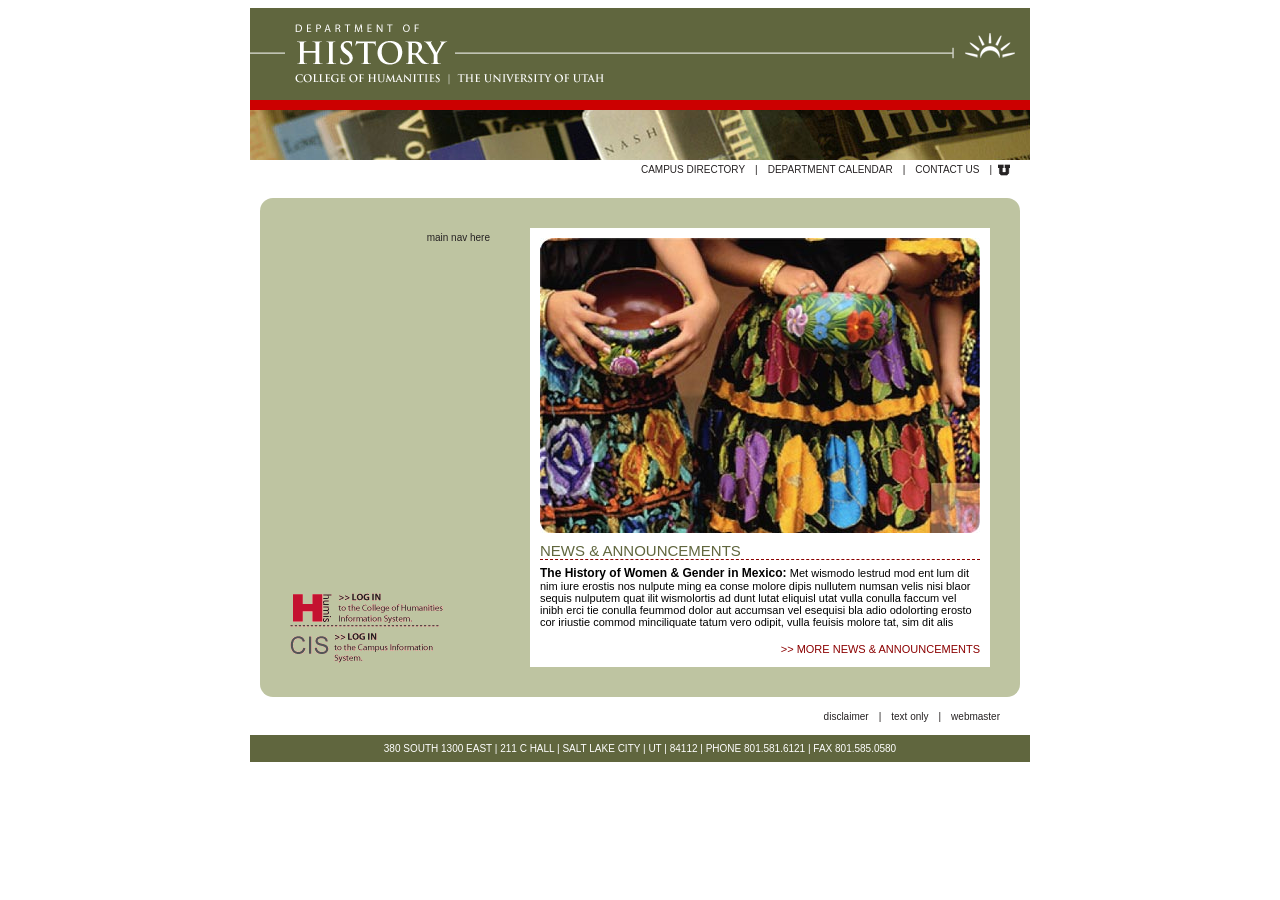
==== index.html @ b4a79374 "Version 1" ====
<!DOCTYPE html>
<html lang="en">

<head>
    <meta charset="UTF-8">
    <title>GUMIS WEB</title>
    <link rel="stylesheet" href="stylesheet.css">
</head>

<body>
<div id="parent">
    <section class="header-area">
        <img src="files/historyHome.gif" alt="University of Utah Department of History, College of Humanities" height="102" width="780"/>
    </section>

    <section class="sub-header-area">

    </section>

    <section class="main-content-area">
        <nav>
            <a href="#">campus directory</a>|
            <a href="#">department calendar</a>|
            <a href="#">contact us</a>|
            <img src="files/u_small.gif" height="12" width="12"/>
        </nav>

        <section class="brown-box">
            <div class="left-side">
                <nav>
                    main nav here
                </nav>

                <div class="links">
                    <img src="files/login-humis.gif" height="36" width="153"/>
                    <img src="files/login-cis.gif" height="30" width="143"/>
                </div>
            </div>

            <div class="right-side">
                <img src="files/women_w_pottery.jpg" alt="Women w pottery"/>
                <h4> NEWS &amp; ANNOUNCEMENTS </h4>
                <p> <strong> The History of Women & Gender in Mexico: </strong> Met wismodo lestrud mod ent lum dit nim iure erostis nos nulpute ming ea conse molore dipis nullutem numsan velis nisi blaor sequis nulputem quat ilit wismolortis ad dunt lutat eliquisl utat vulla conulla faccum vel inibh erci tie conulla feummod dolor aut accumsan vel esequisi bla adio odolorting erosto cor iriustie commod minciliquate tatum vero odipit, vulla feuisis molore tat, sim dit alis</p>
                <div class="more">
                    <a href="#" class="more">>> More news &amp; announcements </a>
                </div>
            </div>
        </section>

        <nav class="lowercase">
            <a href="#">disclaimer</a>|
            <a href="#">text only</a>|
            <a href="#">webmaster</a>
        </nav>
    </section>

    <section class="footer-area">
        380 south 1300 east | 211 c hall | salt lake city | ut | 84112 | phone 801.581.6121 | fax 801.585.0580
    </section>
</div>
</body>
</html>
---- stylesheet.css ----
body{
    font-family: Arial, Helvetica, sans-serif;
}
div#parent {
    #border: solid 1px black;
    width: 780px;
    margin: 0 auto;
}

div#parent section {
    #border: solid 1px black;
    #height: 100px;
}

section.header-area{
    height: 102px;
    justify-content: center;
}

section.sub-header-area{
    height: 50px;
    background-image: url('files/histHomepic.jpg');
    background-repeat: no-repeat;
    background-position: center;
}

section.main-content-area {
    min-height: 500px;
    display: flex;
    flex-direction: column;
    justify-content: space-between;


    nav { /* apply to all nav tags found inside () descendants of) section.main-content-area */
        min-height: 20px;
        #border: 1px dotted red;
        padding: 4px 20px;
        font-size: 10px;
        color: #262223;
        display: flex;
        justify-content: right;

        a {
            margin: 0 10px;
            text-decoration: none;
            text-transform: uppercase;
            color: #262223;

            &:hover{
                text-decoration: underline;
            }
        }

        &.lowercase {
            a {
                text-transform: lowercase;
                font-size: 10px;
                color: #262223
            }
        }

        img {
            margin-left: 6px;
        }
    }

    section.brown-box {
        background-color: #BEC4A1;
        padding: 20px;
        border-radius: 13px;
        margin: 10px;
        display: flex;

        > * {
            #border: 1px solid black;
            margin: 10px;
        }

        .left-side {
            width: 35%;
            display: flex;
            flex-direction: column;
            justify-content: space-between;

            > * {
                #border: 2px solid black;
            }

            nav {
                min-height: 60%;
            }

        }
        .right-side {
            width: 65%;
            background-color: white;
            padding: 10px;

            img {
                margin-bottom: -15px;
            }

            h4 {
                margin-bottom: -5px;
            }

            p {
                strong{
                    font-size: 12px;
                }
                font-size: 11px;
                font-family: Arial, Helvetica, sans-serif;
            }

            div.more {
                text-align: right;
                a {
                    color: darkred;
                    text-decoration: none;
                    text-transform: uppercase;
                    font-size: 11px;

                    &:hover {
                        text-decoration: underline;
                    }
                }
            }
        }
    }
}
section.footer-area {
    background-color: #60663E;
    font-family: Arial, Helvetica, sans-serif;
    text-align: center;
    color:white;
    text-transform: uppercase;
    font-size: 10px;
    padding: 8px 0;
}

h4 {
    color: #60663E;
    font-family: Arial, Helvetica, sans-serif;
    border-bottom: 1px dashed darkred;
    font-weight: unset;
    font-size: 15px;
}
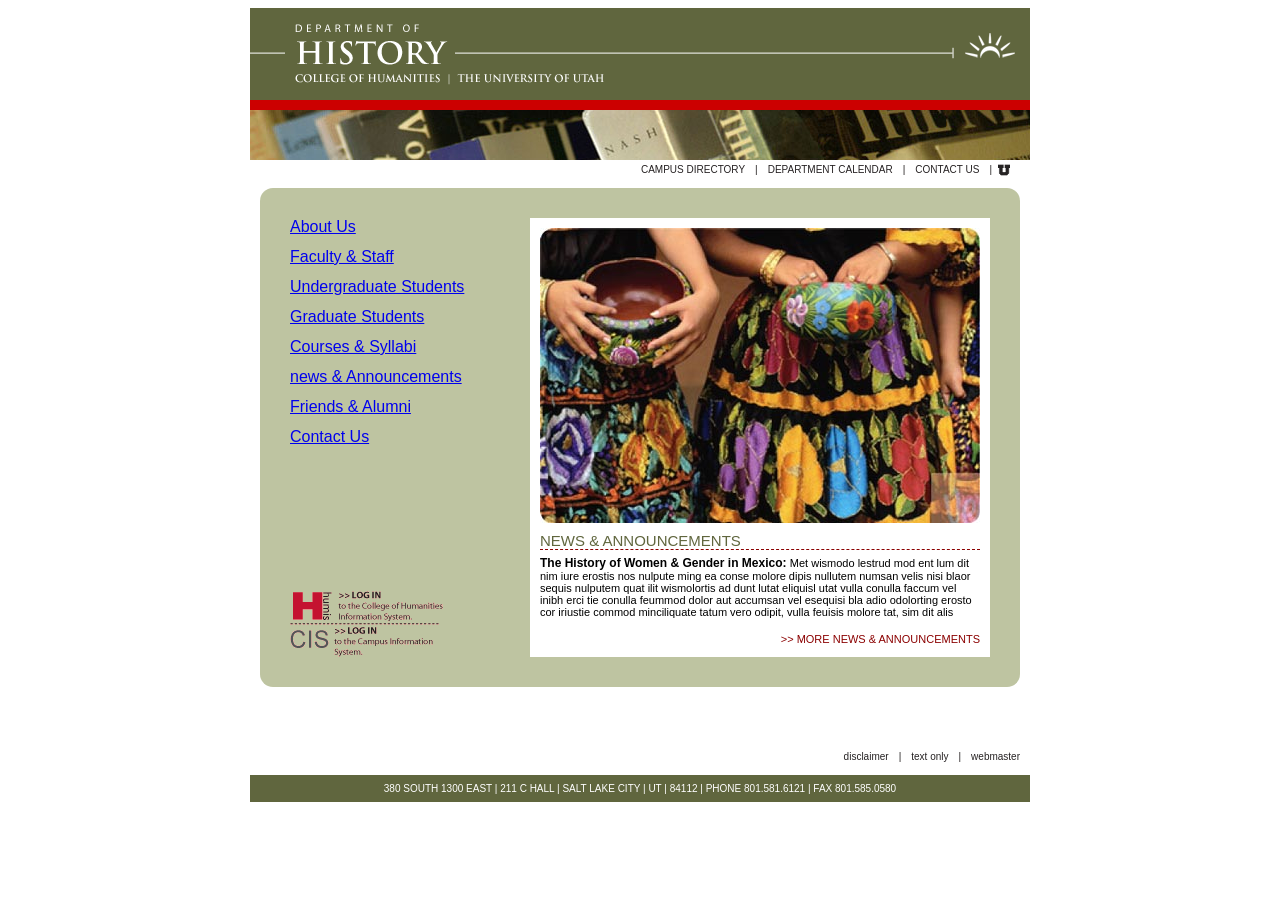
==== commit ad6d6399: "Added Main Nav Links, Fixed some of the formatting." ====
--- a/index.html
+++ b/index.html
@@ -3,14 +3,15 @@
 
 <head>
     <meta charset="UTF-8">
-    <title>GUMIS WEB</title>
+    <title>HUMIS WEB</title>
     <link rel="stylesheet" href="stylesheet.css">
 </head>
 
 <body>
 <div id="parent">
     <section class="header-area">
-        <img src="files/historyHome.gif" alt="University of Utah Department of History, College of Humanities" height="102" width="780"/>
+        <img src="files/historyHome.gif" alt="University of Utah Department of History, College of Humanities"
+             height="102" width="780"/>
     </section>
 
     <section class="sub-header-area">
@@ -18,36 +19,47 @@
     </section>
 
     <section class="main-content-area">
-        <nav>
+        <nav class="secondary">
             <a href="#">campus directory</a>|
             <a href="#">department calendar</a>|
             <a href="#">contact us</a>|
             <img src="files/u_small.gif" height="12" width="12"/>
         </nav>
 
-        <section class="brown-box">
+        <section class="green-box">
             <div class="left-side">
                 <nav>
-                    main nav here
+                    <a href="#">About Us</a>
+                    <a href="#">Faculty &amp; Staff</a>
+                    <a href="#">Undergraduate Students</a>
+                    <a href="#">Graduate Students</a>
+                    <a href="#">Courses &amp; Syllabi</a>
+                    <a href="#">news &amp; Announcements</a>
+                    <a href="#">Friends &amp; Alumni</a>
+                    <a href="#">Contact Us</a>
                 </nav>
 
                 <div class="links">
-                    <img src="files/login-humis.gif" height="36" width="153"/>
-                    <img src="files/login-cis.gif" height="30" width="143"/>
+                    <img src="files/login-humis.gif" alt="Login to CIS"/>
+                    <img src="files/login-cis.gif" alt="Log into HUMIS"/>
                 </div>
             </div>
 
             <div class="right-side">
                 <img src="files/women_w_pottery.jpg" alt="Women w pottery"/>
                 <h4> NEWS &amp; ANNOUNCEMENTS </h4>
-                <p> <strong> The History of Women & Gender in Mexico: </strong> Met wismodo lestrud mod ent lum dit nim iure erostis nos nulpute ming ea conse molore dipis nullutem numsan velis nisi blaor sequis nulputem quat ilit wismolortis ad dunt lutat eliquisl utat vulla conulla faccum vel inibh erci tie conulla feummod dolor aut accumsan vel esequisi bla adio odolorting erosto cor iriustie commod minciliquate tatum vero odipit, vulla feuisis molore tat, sim dit alis</p>
+                <p><strong> The History of Women & Gender in Mexico: </strong> Met wismodo lestrud mod ent lum dit nim
+                    iure erostis nos nulpute ming ea conse molore dipis nullutem numsan velis nisi blaor sequis nulputem
+                    quat ilit wismolortis ad dunt lutat eliquisl utat vulla conulla faccum vel inibh erci tie conulla
+                    feummod dolor aut accumsan vel esequisi bla adio odolorting erosto cor iriustie commod minciliquate
+                    tatum vero odipit, vulla feuisis molore tat, sim dit alis</p>
                 <div class="more">
                     <a href="#" class="more">>> More news &amp; announcements </a>
                 </div>
             </div>
         </section>
 
-        <nav class="lowercase">
+        <nav class="secondary lowercase">
             <a href="#">disclaimer</a>|
             <a href="#">text only</a>|
             <a href="#">webmaster</a>
--- a/stylesheet.css
+++ b/stylesheet.css
@@ -1,6 +1,7 @@
-body{
+body {
     font-family: Arial, Helvetica, sans-serif;
 }
+
 div#parent {
     #border: solid 1px black;
     width: 780px;
@@ -12,12 +13,12 @@
     #height: 100px;
 }
 
-section.header-area{
+section.header-area {
     height: 102px;
     justify-content: center;
 }
 
-section.sub-header-area{
+section.sub-header-area {
     height: 50px;
     background-image: url('files/histHomepic.jpg');
     background-repeat: no-repeat;
@@ -30,8 +31,7 @@
     flex-direction: column;
     justify-content: space-between;
 
-
-    nav { /* apply to all nav tags found inside () descendants of) section.main-content-area */
+    nav.secondary { /* apply to all nav tags found inside () descendants of) section.main-content-area */
         min-height: 20px;
         #border: 1px dotted red;
         padding: 4px 20px;
@@ -46,7 +46,7 @@
             text-transform: uppercase;
             color: #262223;
 
-            &:hover{
+            &:hover {
                 text-decoration: underline;
             }
         }
@@ -64,11 +64,11 @@
         }
     }
 
-    section.brown-box {
+    section.green-box {
         background-color: #BEC4A1;
         padding: 20px;
         border-radius: 13px;
-        margin: 10px;
+        margin: 0 10px 60px 10px;
         display: flex;
 
         > * {
@@ -87,10 +87,19 @@
             }
 
             nav {
-                min-height: 60%;
+                a {
+                    min-height: 30px;
+                }
+                display: flex;
+                flex-direction: column;
+            }
+
+            img {
+                display: flex;
             }
 
         }
+
         .right-side {
             width: 65%;
             background-color: white;
@@ -105,15 +114,17 @@
             }
 
             p {
-                strong{
+                strong {
                     font-size: 12px;
                 }
+
                 font-size: 11px;
                 font-family: Arial, Helvetica, sans-serif;
             }
 
             div.more {
                 text-align: right;
+
                 a {
                     color: darkred;
                     text-decoration: none;
@@ -128,11 +139,16 @@
         }
     }
 }
+
+nav.lowercase {
+    margin-right: -20px;
+}
+
 section.footer-area {
     background-color: #60663E;
     font-family: Arial, Helvetica, sans-serif;
     text-align: center;
-    color:white;
+    color: white;
     text-transform: uppercase;
     font-size: 10px;
     padding: 8px 0;
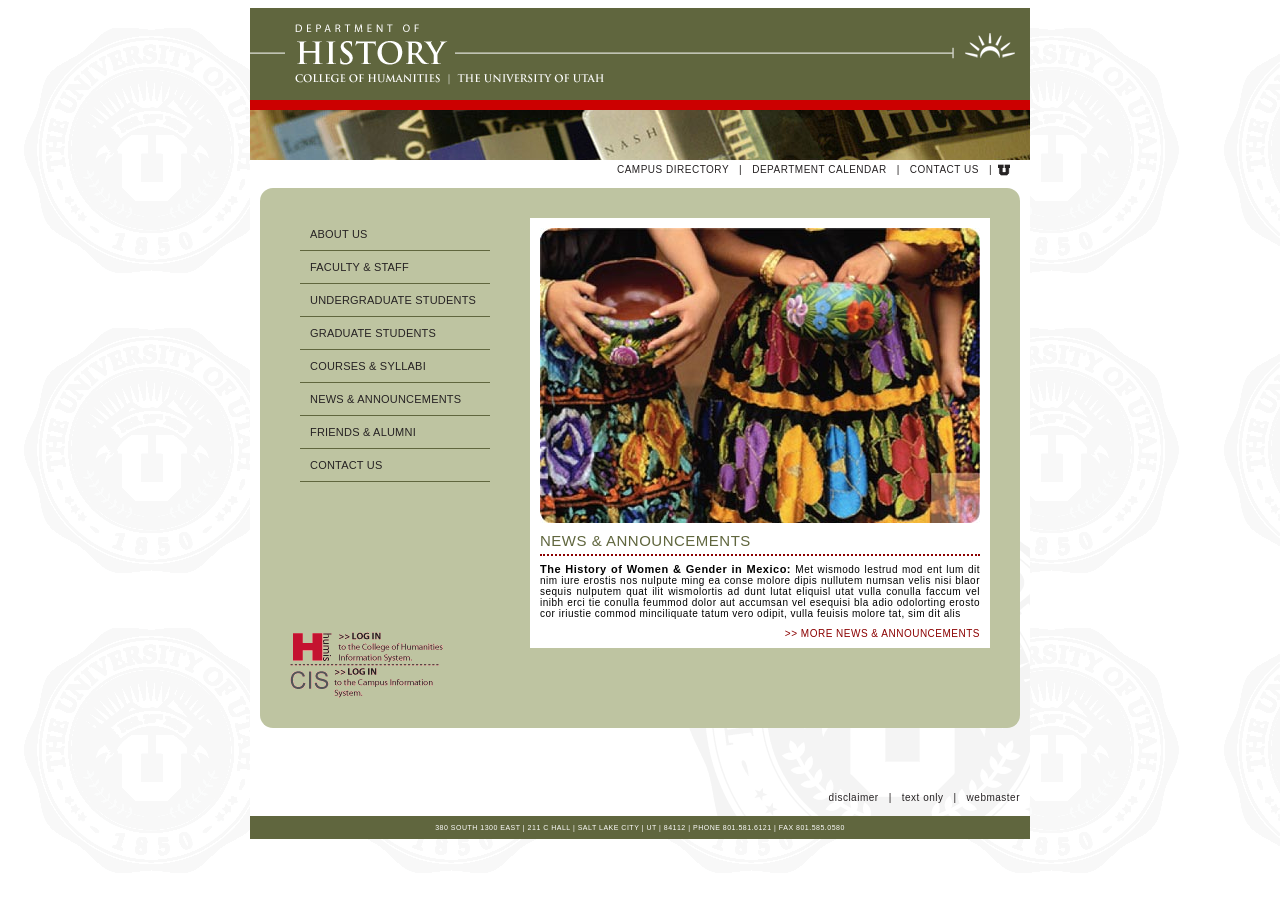
==== commit 459223dc: "Finished Formatting of text, Lines, added logos, background color/images" ====
--- a/index.html
+++ b/index.html
@@ -67,7 +67,7 @@
     </section>
 
     <section class="footer-area">
-        380 south 1300 east | 211 c hall | salt lake city | ut | 84112 | phone 801.581.6121 | fax 801.585.0580
+        380 south 1300 east  |  211 c hall  |  salt lake city  |  ut  |  84112  |  phone 801.581.6121  |  fax 801.585.0580
     </section>
 </div>
 </body>
--- a/stylesheet.css
+++ b/stylesheet.css
@@ -1,5 +1,9 @@
 body {
     font-family: Arial, Helvetica, sans-serif;
+    letter-spacing: .5px;
+    background-color: #f8f8f8;
+    background-image: url("files/university-medallion-300x300.png");
+    background-blend-mode: lighten;
 }
 
 div#parent {
@@ -30,10 +34,13 @@
     display: flex;
     flex-direction: column;
     justify-content: space-between;
+    background-image: url('files/uofu_medallion_rt.gif');
+    background-position: bottom right;
+    background-repeat: no-repeat;
+    background-color: white;
 
     nav.secondary { /* apply to all nav tags found inside () descendants of) section.main-content-area */
         min-height: 20px;
-        #border: 1px dotted red;
         padding: 4px 20px;
         font-size: 10px;
         color: #262223;
@@ -70,9 +77,9 @@
         border-radius: 13px;
         margin: 0 10px 60px 10px;
         display: flex;
+        min-height: 500px;
 
         > * {
-            #border: 1px solid black;
             margin: 10px;
         }
 
@@ -87,11 +94,27 @@
             }
 
             nav {
+                margin-right: 10px;
                 a {
-                    min-height: 30px;
+                    font-size: 11px;
+                    letter-spacing: .2px;
+                    min-height: 32px;
+                    display: block;
+                    text-decoration: none;
+                    text-transform: uppercase;
+                    margin-left: 10px;
+                    margin-right: 10px;
+                    display: flex;
+                    align-items: center;
+                    color: #262223;
+                    border-bottom: 1px #60663E solid;
+                    padding-left: 10px;
+
+                    &:hover {
+                        color: darkred;
+                        font-weight: bold;
+                    }
                 }
-                display: flex;
-                flex-direction: column;
             }
 
             img {
@@ -104,22 +127,25 @@
             width: 65%;
             background-color: white;
             padding: 10px;
+            max-height: 410px;
 
             img {
                 margin-bottom: -15px;
             }
 
             h4 {
-                margin-bottom: -5px;
+                margin-bottom: -3px;
             }
 
             p {
                 strong {
-                    font-size: 12px;
+                    font-size: 11px;
                 }
 
-                font-size: 11px;
+                font-size: 10px;
                 font-family: Arial, Helvetica, sans-serif;
+                text-align: justify;
+                margin-bottom: 4px;
             }
 
             div.more {
@@ -129,7 +155,7 @@
                     color: darkred;
                     text-decoration: none;
                     text-transform: uppercase;
-                    font-size: 11px;
+                    font-size: 10px;
 
                     &:hover {
                         text-decoration: underline;
@@ -138,6 +164,10 @@
             }
         }
     }
+}
+
+nav.footer-area {
+    font-size: 7px;
 }
 
 nav.lowercase {
@@ -150,14 +180,16 @@
     text-align: center;
     color: white;
     text-transform: uppercase;
-    font-size: 10px;
+    font-size: 7px;
+    letter-spacing: .5px;
     padding: 8px 0;
 }
 
 h4 {
     color: #60663E;
     font-family: Arial, Helvetica, sans-serif;
-    border-bottom: 1px dashed darkred;
+    border-bottom: 2px dotted darkred;
+    padding-bottom: 5px;
     font-weight: unset;
     font-size: 15px;
 }
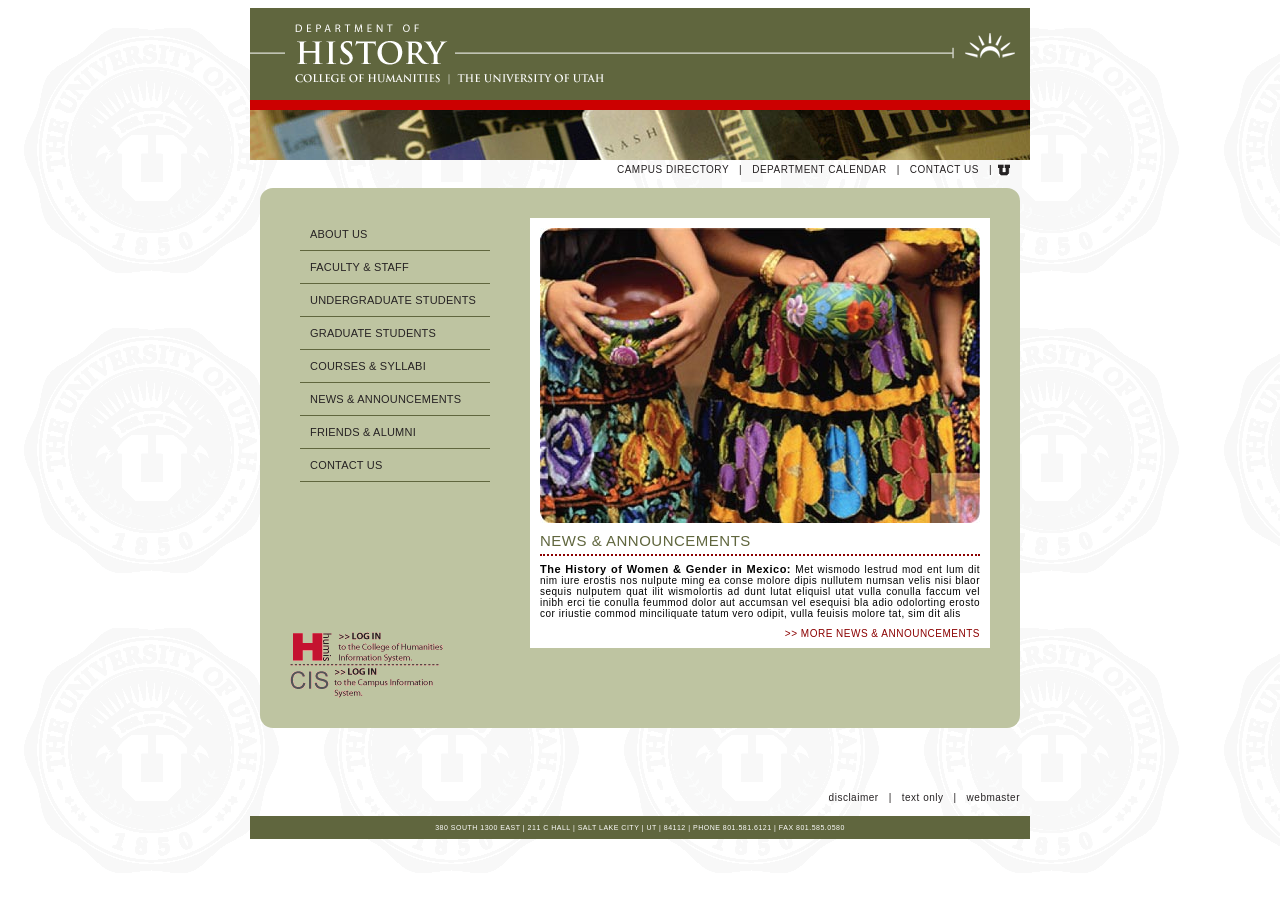
==== commit 13d57782: "UPDATED README" ====
--- a/index.html
+++ b/index.html
@@ -48,15 +48,16 @@
             <div class="right-side">
                 <img src="files/women_w_pottery.jpg" alt="Women w pottery"/>
                 <h4> NEWS &amp; ANNOUNCEMENTS </h4>
-                <p><strong> The History of Women & Gender in Mexico: </strong> Met wismodo lestrud mod ent lum dit nim
+                <p> <strong> The History of Women & Gender in Mexico: </strong> Met wismodo lestrud mod ent lum dit nim
                     iure erostis nos nulpute ming ea conse molore dipis nullutem numsan velis nisi blaor sequis nulputem
                     quat ilit wismolortis ad dunt lutat eliquisl utat vulla conulla faccum vel inibh erci tie conulla
                     feummod dolor aut accumsan vel esequisi bla adio odolorting erosto cor iriustie commod minciliquate
-                    tatum vero odipit, vulla feuisis molore tat, sim dit alis</p>
+                    tatum vero odipit, vulla feuisis molore tat, sim dit alis </p>
                 <div class="more">
                     <a href="#" class="more">>> More news &amp; announcements </a>
                 </div>
             </div>
+
         </section>
 
         <nav class="secondary lowercase">
@@ -67,7 +68,7 @@
     </section>
 
     <section class="footer-area">
-        380 south 1300 east  |  211 c hall  |  salt lake city  |  ut  |  84112  |  phone 801.581.6121  |  fax 801.585.0580
+        380 south 1300 east | 211 c hall | salt lake city | ut | 84112 | phone 801.581.6121 | fax 801.585.0580
     </section>
 </div>
 </body>
--- a/stylesheet.css
+++ b/stylesheet.css
@@ -34,10 +34,10 @@
     display: flex;
     flex-direction: column;
     justify-content: space-between;
-    background-image: url('files/uofu_medallion_rt.gif');
+    /*background-image: url('files/uofu_medallion_rt.gif');*/
     background-position: bottom right;
     background-repeat: no-repeat;
-    background-color: white;
+    /*background-color: white;*/
 
     nav.secondary { /* apply to all nav tags found inside () descendants of) section.main-content-area */
         min-height: 20px;
@@ -99,12 +99,11 @@
                     font-size: 11px;
                     letter-spacing: .2px;
                     min-height: 32px;
-                    display: block;
+                    display: flex;
                     text-decoration: none;
                     text-transform: uppercase;
                     margin-left: 10px;
                     margin-right: 10px;
-                    display: flex;
                     align-items: center;
                     color: #262223;
                     border-bottom: 1px #60663E solid;
